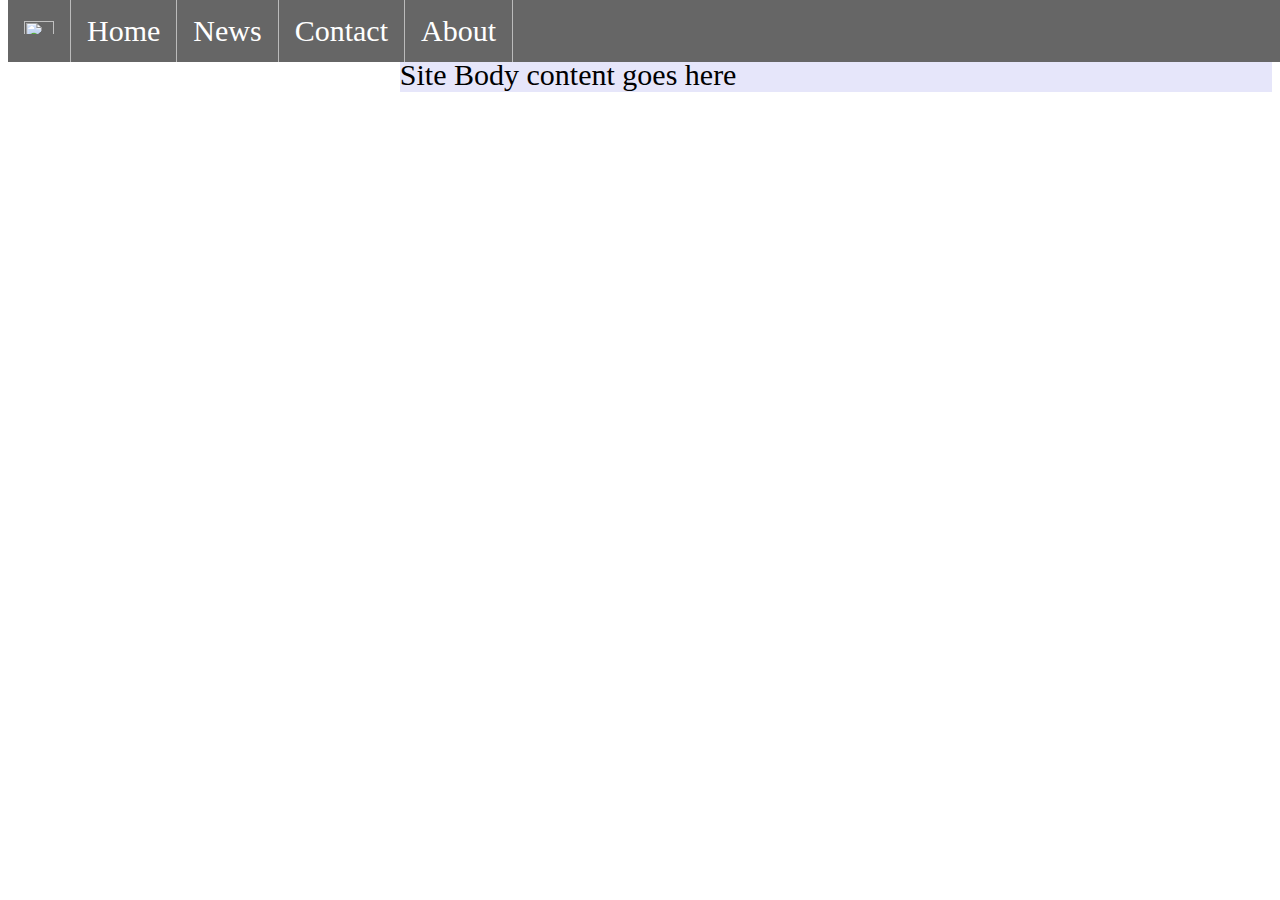
==== index.html @ 89a25624 "my first commit" ====
<!DOCTYPE html>
<html lang="en">

<head>
    <meta charset="UTF-8">
    <meta http-equiv="X-UA-Compatible" content="IE=edge">
    <meta name="viewport" content="width=device-width, initial-scale=1.0">
    <title>Document</title>
    <style>
        body {
            font-size: 30px;
        }
        
        ul {
            list-style-type: none;
            margin: 0;
            padding: 0;
            overflow: hidden;
            background-color: #666;
            position: fixed;
            top: 0;
            width: 100%;
        }
        
        li {
            float: left;
            border-right: 1px solid #bbb;
        }
        
        li a {
            display: block;
            color: white;
            text-align: center;
            padding: 14px 16px;
            text-decoration: none;
        }
        /* Change the link color to #111 (black) on hover */
        
        li a:hover {
            background-color: #111;
        }
        
        .active {
            background-color: #4CAF50;
        }
        
        .side {
            z-index: -1;
            top: 50px;
            background: gray;
            padding: 2px 4px 2px 4px;
            height: auto;
            color: white;
            float: left;
            height: 30%;
            width: 30%;
            position: relative;
            display: block;
        }
        
        .side a {
            color: white;
            text-align: center;
            padding: 14px 16px;
            text-decoration: none;
        }
        
        .content {
            z-index: -1;
            background: lavender;
            top: 50px;
            float: right;
            width: 69%;
            height: 30%;
            position: relative;
        }
    </style>
    <script src="https://ajax.googleapis.com/ajax/libs/jquery/3.6.4/jquery.min.js"></script>
</head>

<body>
    <ul>
        <li>
            <a href="#" id="navplus"><img src="Untitled-design-(30).png" height="20px" width=30px" alt=""></a>
            <a href="#" id="navnus"><img src="Untitled-design-(30).png" height="20px" width="30px" alt=""></a>
        </li>
        <li>
            <a href="home.html">Home</a>
        </li>
        <li>
            <a href="#">News</a>
        </li>
        <li>
            <a href="#">Contact</a>
        </li>
        <li>
            <a href="#">About</a>
        </li>
    </ul>
    <div class="side">
        <p><a href="#">Dashboard</a></p>
        <p><a href="#">Change Password</a></p>
    </div>
    <div class="content">Site Body content goes here</div>

    <script>
        $('#navnus').hide();
        $('.side').hide();

        $('#navplus').click(function() {
            $('#navplus').hide();
            $('#navnus').show();
            $('.side').show();


        });

        $('#navnus').click(function() {
            $('#navplus').show();
            $('#navnus').hide();
            $('.side').hide();


        });
    </script>
</body>

</html>
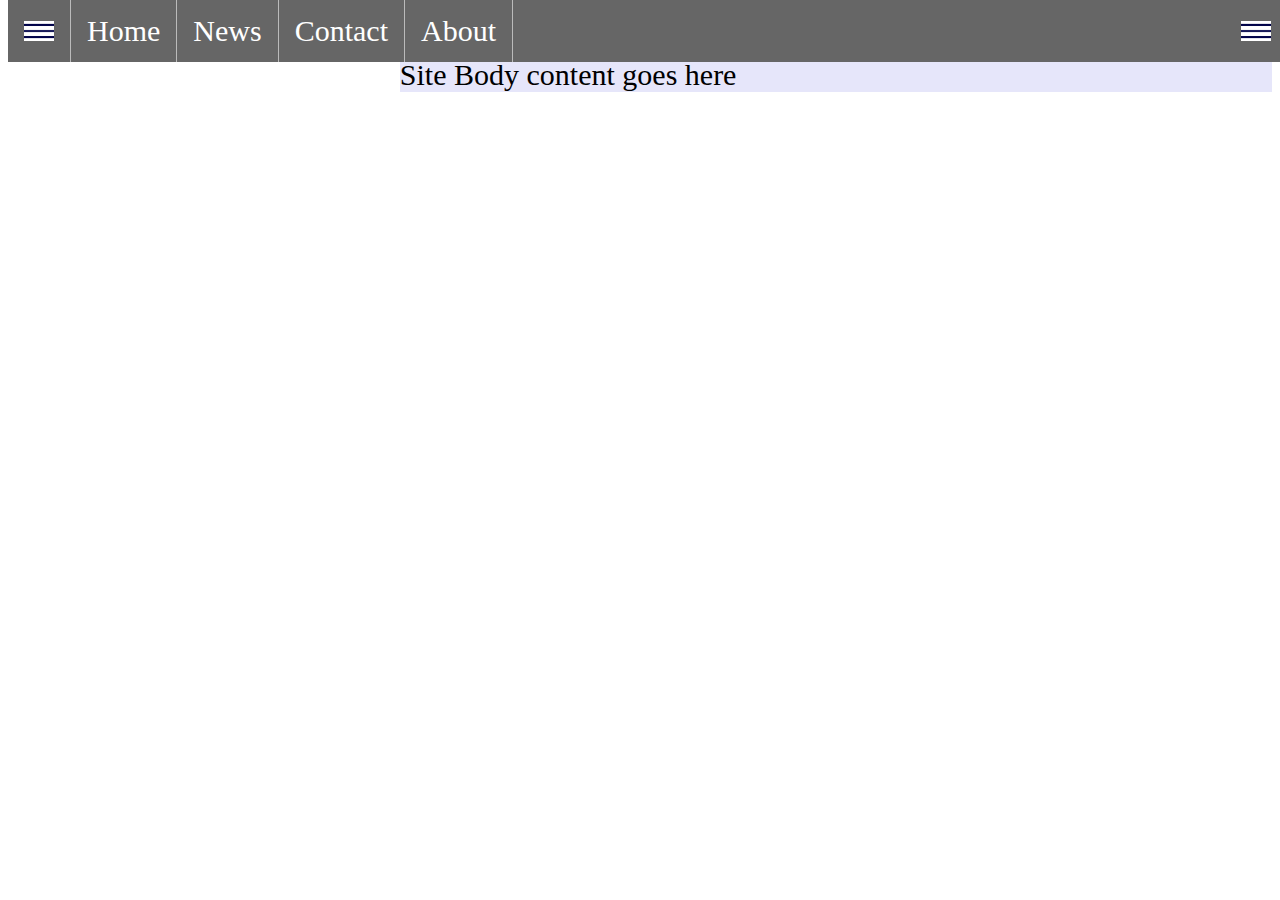
==== commit 3c6fab36: "qcommit" ====
--- a/index.html
+++ b/index.html
@@ -65,6 +65,27 @@
             text-decoration: none;
         }
         
+        .rside {
+            z-index: -1;
+            top: 50px;
+            background: gray;
+            padding: 2px 4px 2px 4px;
+            height: auto;
+            color: white;
+            float: right;
+            height: 30%;
+            width: 30%;
+            position: relative;
+            display: block;
+        }
+        
+        .rside a {
+            color: white;
+            text-align: center;
+            padding: 14px 16px;
+            text-decoration: none;
+        }
+        
         .content {
             z-index: -1;
             background: lavender;
@@ -81,7 +102,7 @@
 <body>
     <ul>
         <li>
-            <a href="#" id="navplus"><img src="Untitled-design-(30).png" height="20px" width=30px" alt=""></a>
+            <a href="#" id="navplus"><img src="Untitled-design-(30).png" height="20px" width="30px" alt=""></a>
             <a href="#" id="navnus"><img src="Untitled-design-(30).png" height="20px" width="30px" alt=""></a>
         </li>
         <li>
@@ -96,21 +117,42 @@
         <li>
             <a href="#">About</a>
         </li>
+        <li style="float: right;">
+            <a href="#" id="rnavplus"><img src="Untitled-design-(30).png" height="20px" width="30px" alt=""></a>
+            <a href="#" id="rnavnus"><img src="Untitled-design-(30).png" height="20px" width="30px" alt=""></a>
+        </li>
     </ul>
     <div class="side">
         <p><a href="#">Dashboard</a></p>
         <p><a href="#">Change Password</a></p>
     </div>
+
+    <div class="rside">
+        <p><a href="#">Dashboard</a></p>
+        <p><a href="#">Change Password</a></p>
+    </div>
     <div class="content">Site Body content goes here</div>
+
 
     <script>
         $('#navnus').hide();
         $('.side').hide();
 
+        $('#rnavnus').hide();
+        $('.rside').hide();
+
         $('#navplus').click(function() {
             $('#navplus').hide();
             $('#navnus').show();
             $('.side').show();
+
+
+        });
+
+        $('#rnavplus').click(function() {
+            $('#rnavplus').hide();
+            $('#rnavnus').show();
+            $('.rside').show();
 
 
         });
@@ -122,6 +164,14 @@
 
 
         });
+
+        $('#rnavnus').click(function() {
+            $('#rnavplus').show();
+            $('#rnavnus').hide();
+            $('.rside').hide();
+
+
+        });
     </script>
 </body>
 
